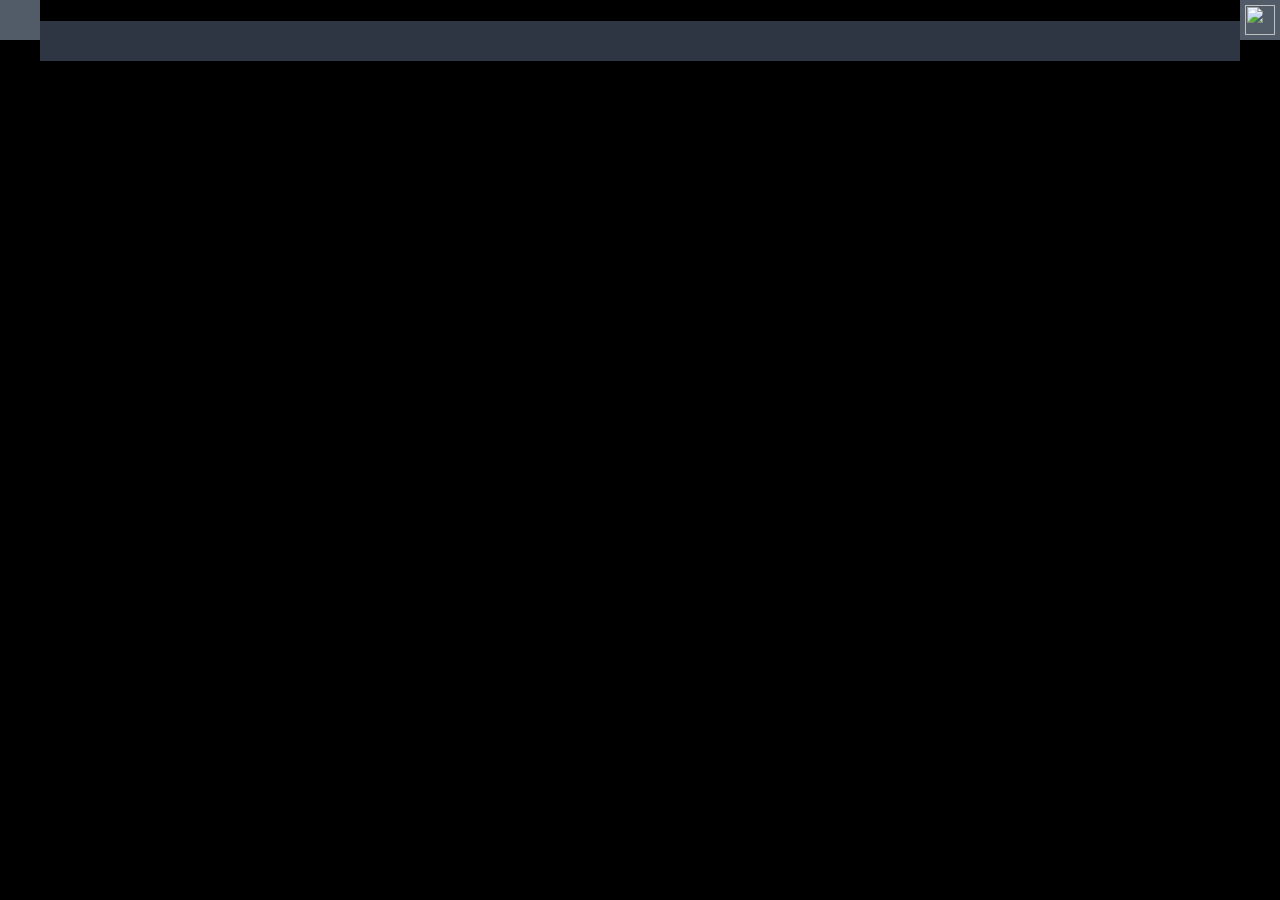
==== virtual-tour.html @ ed323b7e "Update virtual-tour.html" ====
<!DOCTYPE html>
<html>
<head>
<title>Project Title</title>
<meta charset="utf-8">
<meta name="viewport" content="target-densitydpi=device-dpi, width=device-width, initial-scale=1.0, maximum-scale=1.0, minimum-scale=1.0, user-scalable=no, minimal-ui" />
<style> @-ms-viewport { width: device-width; } </style>
<link rel="stylesheet" href="vendor/reset.min.css">
<link rel="stylesheet" href="style.css">

<title>Virtual Tour And Mapping</title>
</head>
<body class="multiple-scenes ">

<div id="pano"></div>

<div id="sceneList">
  <ul class="scenes">
    
      <a href="javascript:void(0)" class="scene" data-id="0-court">
        <li class="text">court</li>
      </a>
    
      <a href="javascript:void(0)" class="scene" data-id="1-droneshot">
        <li class="text">droneshot</li>
      </a>
    
      <a href="javascript:void(0)" class="scene" data-id="2-1st-floor">
        <li class="text">1st floor</li>
      </a>
    
      <a href="javascript:void(0)" class="scene" data-id="3-groundfloor">
        <li class="text">groundfloor</li>
      </a>
    
      <a href="javascript:void(0)" class="scene" data-id="4-3rdfloor">
        <li class="text">3rdfloor</li>
      </a>
    
  </ul>
</div>

<div id="titleBar">
  <h1 class="sceneName"></h1>
</div>

<a href="javascript:void(0)" id="autorotateToggle">
  <img class="icon off" src="img/play.png">
  <img class="icon on" src="img/pause.png">
</a>

<a href="javascript:void(0)" id="fullscreenToggle">
  <img class="icon off" src="img/fullscreen.png">
  <img class="icon on" src="img/windowed.png">
</a>

<a href="index.html" id="sceneListToggle">
  <img class="icon on" src="img/collapse.png">
</a>

<a href="javascript:void(0)" id="viewUp" class="viewControlButton viewControlButton-1">
  <img class="icon" src="img/up.png">
</a>
<a href="javascript:void(0)" id="viewDown" class="viewControlButton viewControlButton-2">
  <img class="icon" src="img/down.png">
</a>
<a href="javascript:void(0)" id="viewLeft" class="viewControlButton viewControlButton-3">
  <img class="icon" src="img/left.png">
</a>
<a href="javascript:void(0)" id="viewRight" class="viewControlButton viewControlButton-4">
  <img class="icon" src="img/right.png">
</a>
<a href="javascript:void(0)" id="viewIn" class="viewControlButton viewControlButton-5">
  <img class="icon" src="img/plus.png">
</a>
<a href="javascript:void(0)" id="viewOut" class="viewControlButton viewControlButton-6">
  <img class="icon" src="img/minus.png">
</a>

<script src="vendor/screenfull.min.js" ></script>
<script src="vendor/bowser.min.js" ></script>
<script src="vendor/marzipano.js" ></script>

<script src="data.js"></script>
<script src="index.js"></script>

</body>
</html>
---- style.css ----
* {
  -webkit-box-sizing: border-box;
  -moz-box-sizing: border-box;
  box-sizing: border-box;
  -moz-user-select: none;
  -webkit-user-select: none;
  -ms-user-select: none;
  user-select: none;
  -ms-text-size-adjust: none;
  -moz-text-size-adjust: none;
  -webkit-text-size-adjust: none;
  text-size-adjust: none;
  -webkit-user-drag: none;
  -webkit-touch-callout: none;
  -ms-content-zooming: none;
  -webkit-tap-highlight-color: rgba(0,0,0,0);
}

html, body {
  width: 100%;
  height: 100%;
  padding: 0;
  margin: 0;
  overflow: hidden;
  font-family: "Helvetica Neue", Helvetica, Arial, sans-serif;
  font-size: 16px;
  background-color: #000;
  color: #fff;
}

a, a:hover, a:active, a:visited {
  text-decoration: none;
  color: inherit;
}

#pano {
  position: absolute;
  top: 0;
  left: 0;
  width: 100%;
  height: 100%;
  overflow: hidden;
}

#titleBar {
  position: absolute;
  top: 0;
  left: 0;
  right: 40px;
  height: 40px;
  text-align: center;
}

.mobile #titleBar {
  height: 50px;
  right: 50px;
}

#sceneList .scenes {
visibility: hidden;
}

/* If there is a fullscreen button the title bar must make space for it */
body.fullscreen-enabled #titleBar {
  right: 80px;
}

body.fullscreen-enabled.mobile #titleBar {
  right: 100px;
}

/* If there are multiple scenes the title bar must make space for the scene list toggle */
body.multiple-scenes #titleBar {
  left: 40px;
}

body.multiple-scenes.mobile #titleBar {
  left: 50px;
}

#titleBar .sceneName {
  width: 100%;
  height: 100%;
  line-height: 30px;
  padding: 5px;
  background-color: rgb(58,68,84);
  background-color: rgba(58,68,84,0.8);
  overflow: hidden;
  text-overflow: ellipsis;
  white-space: nowrap;

  -moz-user-select: text;
  -webkit-user-select: text;
  -ms-user-select: text;
  user-select: text;
}

.mobile #titleBar .sceneName {
  line-height: 40px;
}

#fullscreenToggle {
  display: none;
  position: absolute;
  top: 0;
  right: 0;
  width: 40px;
  height: 40px;
  padding: 5px;
  background-color: rgb(103,115,131);
  background-color: rgba(103,115,131,0.8);
}

.mobile #fullscreenToggle {
  width: 50px;
  height: 50px;
}

body.fullscreen-enabled #fullscreenToggle {
  display: block;
}

#fullscreenToggle .icon {
  position: absolute;
  top: 5px;
  right: 5px;
  width: 30px;
  height: 30px;
}

.mobile #fullscreenToggle .icon {
  top: 10px;
  right: 10px;
}

#fullscreenToggle .icon.on {
  display: none;
}

#fullscreenToggle .icon.off {
  display: block;
}

#fullscreenToggle.enabled .icon.on {
  display: block;
}

#fullscreenToggle.enabled .icon.off {
  display: none;
}

#autorotateToggle {
  display: block;
  position: absolute;
  top: 0;
  right: 0;
  width: 40px;
  height: 40px;
  padding: 5px;
  background-color: rgb(103,115,131);
  background-color: rgba(103,115,131,0.8);
}

.mobile #autorotateToggle {
  width: 50px;
  height: 50px;
}

/* If there is a fullscreen button, autorotate must placed a bit to the left */
body.fullscreen-enabled #autorotateToggle {
  right: 40px;
}

body.fullscreen-enabled.mobile #autorotateToggle {
  right: 50px;
}

#autorotateToggle .icon {
  position: absolute;
  top: 5px;
  right: 5px;
  width: 30px;
  height: 30px;
}

.mobile #autorotateToggle .icon {
  top: 10px;
  right: 10px;
}

#autorotateToggle .icon.on {
  display: none;
}

#autorotateToggle .icon.off {
  display: block;
}

#autorotateToggle.enabled .icon.on {
  display: block;
}

#autorotateToggle.enabled .icon.off {
  display: none;
}

#sceneListToggle {
  position: absolute;
  top: 0;
  left: 0;
  width: 40px;
  height: 40px;
  padding: 5px;
  background-color: rgb(103,115,131);
  background-color: rgba(103,115,131,0.8);
}

.mobile #sceneListToggle {
  width: 50px;
  height: 50px;
}

#sceneListToggle .text {
  position: absolute;
  top: 5px;
  left: 15px;
  width: 100%;
  line-height: 30px;
}

#sceneListToggle .icon {
  position: absolute;
  top: 5px;
  right: 5px;
  width: 30px;
  height: 30px;
}

.mobile #sceneListToggle .icon {
  top: 10px;
  right: 10px;
}

#sceneListToggle .icon.on {
  display: none;
}

#sceneListToggle .icon.off {
  display: block;
}

#sceneListToggle.enabled .icon.on {
  display: block;
}

#sceneListToggle.enabled .icon.off {
  display: none;
}

#sceneList {
  position: absolute;
  top: 0;
  left: -220px;
  padding-top: 40px;
  width: 220px;
  max-height: 100%;
  overflow-x: hidden;
  overflow-y: auto;
  margin-left: 0;
  -webkit-transition: margin-left 0.5s ease-in-out;
  transition: margin-left 0.5s ease-in-out;
}

.mobile #sceneList {
  padding-top: 50px;
}

#sceneList .scenes {
  width: 100%;
  background-color: rgb(58,68,84);
  background-color: rgba(58,68,84,0.8);
}

.mobile #sceneList {
  width: 100%;
  height: 100%;
  left: -100%;
}

.mobile #sceneList.enabled {
  margin-left: 100%;
}

.mobile #sceneList .scenes {
  height: 100%;
}

#sceneList.enabled {
  margin-left: 220px;
}

#sceneList .scene {
  display: block;
  width: 100%;
  height: 30px;
}

.mobile #sceneList .scene {
  height: 40px;
}

#sceneList .scene .text {
  width: 100%;
  height: 100%;
  padding: 0 15px;
  line-height: 30px;
  overflow: hidden;
  text-overflow: ellipsis;
  white-space: nowrap;
}

.mobile #sceneList .scene .text {
  line-height: 40px;
}

.no-touch #sceneList .scene:hover {
  background-color: rgb(103,115,131);
  background-color: rgba(103,115,131,0.8);
}

#sceneList .scene.current {
  background-color: rgb(103,115,131);
  background-color: rgba(103,115,131,0.8);
}

/* Hide scene list when only a single scene exists */
body.single-scene #sceneList, body.single-scene #sceneListToggle {
  display: none;
}

/* Link hotspot */

.link-hotspot {
  width: 60px;
  height: 60px;
  margin-left: -30px;
  margin-top: -30px;
  opacity: 0.9;
  -webkit-transition: opacity 0.2s;
  transition: opacity 0.2s;
}

.no-touch .link-hotspot:hover {
  opacity: 1;
}

.mobile .link-hotspot {
  width: 70px;
  height: 70px;
}

.link-hotspot-icon {
  width: 100%;
  height: 100%;
  cursor: pointer;
}

.link-hotspot-tooltip {
  position: absolute;
  left: 100%;
  top: 14px; /* ( 60 - (16 + 2*8) ) / 2 */

  margin-left: 3px;

  font-size: 16px;

  max-width: 300px;

  padding: 8px 10px;

  border-radius: 5px;

  background-color: rgb(58,68,84);
  background-color: rgba(58,68,84,0.8);

  color: #fff;

  white-space: nowrap;
  text-overflow: ellipsis;
  overflow: hidden;

  cursor: pointer;

  opacity: 0;

  -ms-transform: translateX(-8px);
  -webkit-transform: translateX(-8px);
  transform: translateX(-8px);

  -webkit-transition: -ms-transform 0.3s,
                      -webkit-transform 0.3s,
                      transform 0.3s,
                      opacity 0.3s;
  transition: -ms-transform 0.3s,
              -webkit-transform 0.3s,
              transform 0.3s,
              opacity 0.3s;
}

.mobile .link-hotspot {
  top: 19px; /* ( 70 - (16 + 2*8) ) / 2 */
}

.no-touch .link-hotspot:hover .link-hotspot-tooltip {
  opacity: 1;
  -ms-transform: translateX(0);
  -webkit-transform: translateX(0);
  transform: translateX(0);
}

/* Prevent tooltip from triggering */
.link-hotspot-tooltip {
  pointer-events: none;
}
.no-touch .link-hotspot:hover .link-hotspot-tooltip {
  pointer-events: all;
}

/* Fallback mode without pointer-events (IE8-10) */
.tooltip-fallback .link-hotspot-tooltip {
  display: none;
}
.no-touch .tooltip-fallback .link-hotspot:hover .link-hotspot-tooltip {
  display: block;
}

/* Info hotspot */

.info-hotspot {
  line-height: 1.2em;
  opacity: 0.9;
  -webkit-transition: opacity 0.2s 0.2s;
  transition: opacity 0.2s 0.2s;
}

.no-touch .info-hotspot:hover {
  opacity: 1;
  -webkit-transition: opacity 0.2s;
  transition: opacity 0.2s;
}

.info-hotspot.visible {
  opacity: 1;
}

.info-hotspot .info-hotspot-header {
  width: 40px;
  height: 40px;
  border-radius: 20px;
  background-color: rgb(103,115,131);
  cursor: pointer;
  -webkit-transition: width 0.3s ease-in-out 0.5s,
                      border-radius 0.3s ease-in-out 0.5s;
  transition: width 0.3s ease-in-out 0.5s,
              border-radius 0.3s ease-in-out 0.5s;
}

.mobile .info-hotspot .info-hotspot-header {
  width: 50px;
  height: 50px;
  border-radius: 25px;
}

.desktop.no-touch .info-hotspot .info-hotspot-header:hover {
  width: 260px;
  border-radius: 5px;
  -webkit-transition: width 0.3s ease-in-out,
                      border-radius 0.3s ease-in-out;
  transition: width 0.3s ease-in-out,
              border-radius 0.3s ease-in-out;
}

.desktop .info-hotspot.visible .info-hotspot-header,
.desktop.no-touch .info-hotspot.visible .info-hotspot-header:hover {
  width: 260px;
  border-radius: 5px;
  border-top-right-radius: 0;
  border-bottom-right-radius: 0;
  border-bottom-left-radius: 0;
  -webkit-transition: width 0.3s ease-in-out,
                      border-radius 0.3s ease-in-out;
  transition: width 0.3s ease-in-out,
              border-radius 0.3s ease-in-out;
}

.info-hotspot .info-hotspot-icon-wrapper {
  width: 40px;
  height: 40px;
}

.mobile .info-hotspot .info-hotspot-icon-wrapper {
  width: 50px;
  height: 50px;
}

.info-hotspot .info-hotspot-icon {
  width: 90%;
  height: 90%;
  margin: 5%;
}

.info-hotspot .info-hotspot-title-wrapper {
  position: absolute;
  left: 40px;
  top: 0;
  width: 0;
  height: 40px;
  padding: 0;
  overflow: hidden;
  -webkit-transition: width 0s 0.4s,
                      padding 0s 0.4s;
  transition: width 0s 0.4s,
              padding 0s 0.4s;
}

.desktop .info-hotspot.visible .info-hotspot-title-wrapper,
.desktop.no-touch .info-hotspot .info-hotspot-header:hover .info-hotspot-title-wrapper {
  width: 220px;
  padding: 0 5px;
  -webkit-transition: width 0s 0.4s,
                      padding 0s 0.4s;
  transition: width 0s 0.4s,
              padding 0s 0.4s;
}

.info-hotspot .info-hotspot-title-wrapper:before {
  content: '';
  display: inline-block;
  vertical-align: middle;
  height: 100%;
}

.info-hotspot .info-hotspot-title {
  display: inline-block;
  vertical-align: middle;

  -moz-user-select: text;
  -webkit-user-select: text;
  -ms-user-select: text;
  user-select: text;
}

.info-hotspot .info-hotspot-close-wrapper {
  position: absolute;
  left: 260px;
  top: 0;
  height: 40px;
  width: 40px;
  border-top-right-radius: 5px;
  background-color: rgb(78,88,104);
  visibility: hidden;
  -ms-transform: perspective(200px) rotateY(90deg);
  -webkit-transform: perspective(200px) rotateY(90deg);
  transform: perspective(200px) rotateY(90deg);
  -ms-transform-origin: 0 50% 0;
  -webkit-transform-origin: 0 50% 0;
  transform-origin: 0 50% 0;
  -webkit-transition: -ms-transform 0.3s 0.3s,
                      -webkit-transform 0.3s 0.3s,
                      transform 0.3s 0.3s,
                      visibility 0s 0.6s;
  transition: -ms-transform 0.3s 0.3s,
              -webkit-transform 0.3s 0.3s,
              transform 0.3s 0.3s,
              visibility 0s 0.6s;
}

.desktop .info-hotspot.visible .info-hotspot-close-wrapper {
  visibility: visible;
  -ms-transform: perspective(200px) rotateY(0deg);
  -webkit-transform: perspective(200px) rotateY(0deg);
  transform: perspective(200px) rotateY(0deg);
  -webkit-transition: -ms-transform 0.3s,
                      -webkit-transform 0.3s,
                      transform 0.3s,
                      visibility 0s 0s;
  transition: -ms-transform 0.3s,
              -webkit-transform 0.3s,
              transform 0.3s,
              visibility 0s 0s;
}

.info-hotspot .info-hotspot-close-icon {
  width: 70%;
  height: 70%;
  margin: 15%;
}

.info-hotspot .info-hotspot-text {
  position: absolute;
  width: 300px;
  height: auto;
  max-height: 200px;
  top: 40px;
  left: 0;
  padding: 10px;
  background-color: rgb(58,68,84);
  border-bottom-right-radius: 5px;
  border-bottom-left-radius: 5px;
  overflow-y: auto;
  visibility: hidden;
  /* rotate(90deg) causes transition flicker on Firefox 58 */
  -ms-transform: perspective(200px) rotateX(-89.999deg);
  -webkit-transform: perspective(200px) rotateX(-89.999deg);
  transform: perspective(200px) rotateX(-89.999deg);
  -ms-transform-origin: 50% 0 0;
  -webkit-transform-origin: 50% 0 0;
  transform-origin: 50% 0 0;
  -webkit-transition: -ms-transform 0.3s,
                      -webkit-transform 0.3s,
                      transform 0.3s,
                      visibility 0s 0.3s;
  transition: -ms-transform 0.3s,
              -webkit-transform 0.3s,
              transform 0.3s,
              visibility 0s 0.3s;

  -moz-user-select: text;
  -webkit-user-select: text;
  -ms-user-select: text;
  user-select: text;
}

.desktop .info-hotspot.visible .info-hotspot-text {
  visibility: visible;
  -ms-transform: perspective(200px) rotateX(0deg);
  -webkit-transform: perspective(200px) rotateX(0deg);
  transform: perspective(200px) rotateX(0deg);
  -webkit-transition: -ms-transform 0.3s 0.3s,
                      -webkit-transform 0.3s 0.3s,
                      transform 0.3s 0.3s,
                      visibility 0s 0s;
  transition: -ms-transform 0.3s 0.3s,
              -webkit-transform 0.3s 0.3s,
              transform 0.3s 0.3s,
              visibility 0s 0s;
}

/* Info hotspot modal */

.desktop .info-hotspot-modal {
  display: none;
}

.info-hotspot-modal {
  top: 0;
  left: 0;
  position: absolute;
  width: 100%;
  height: 100%;
  overflow: hidden;
  z-index: 11000 !important;
  background-color: rgba(0,0,0,.5);
  line-height: 1.2em;
  opacity: 0;
  visibility: hidden;
  -webkit-transition: opacity 0.2s ease-in-out 0.5s,
                      visibility 0s 0.7s;
  transition: opacity 0.2s ease-in-out 0.5s,
              visibility 0s 0.7s;
}

.info-hotspot-modal.visible {
  opacity: 1;
  visibility: visible;
  -webkit-transition: opacity 0.2s ease-in-out,
                      visibility 0s 0s;
  transition: opacity 0.2s ease-in-out,
              visibility 0s 0s;
}

.info-hotspot-modal .info-hotspot-header {
  position: absolute;
  top: 60px;
  left: 10px;
  right: 10px;
  width: auto;
  height: 50px;
  background-color: rgb(103,115,131);
  background-color: rgba(103,115,131,0.8);
  opacity: 0;
  -webkit-transition: opacity 0.3s ease-in-out 0.2s;
  transition: opacity 0.3s ease-in-out 0.2s;
}

.info-hotspot-modal.visible .info-hotspot-header {
  opacity: 1;
  -webkit-transition: opacity 0.3s ease-in-out 0.2s;
  transition: opacity 0.3s ease-in-out 0.2s;
}

.info-hotspot-modal .info-hotspot-icon-wrapper {
  width: 50px;
  height: 50px;
}

.info-hotspot-modal .info-hotspot-icon {
  width: 90%;
  height: 90%;
  margin: 5%;
}

.info-hotspot-modal .info-hotspot-title-wrapper {
  position: absolute;
  top: 0;
  left: 50px;
  right: 50px;
  width: auto;
  height: 50px;
  padding: 0 10px;
}

.info-hotspot-modal .info-hotspot-title-wrapper:before {
  content: '';
  display: inline-block;
  vertical-align: middle;
  height: 100%;
}

.info-hotspot-modal .info-hotspot-title {
  display: inline-block;
  vertical-align: middle;

  -moz-user-select: text;
  -webkit-user-select: text;
  -ms-user-select: text;
  user-select: text;
}

.info-hotspot-modal .info-hotspot-close-wrapper {
  position: absolute;
  top: 0;
  right: 0;
  width: 50px;
  height: 50px;
  background-color: rgb(78,88,104);
  background-color: rgba(78,88,104,0.8);
  cursor: pointer;
}

.info-hotspot-modal .info-hotspot-close-icon {
  width: 70%;
  height: 70%;
  margin: 15%;
}

.info-hotspot-modal .info-hotspot-text {
  position: absolute;
  top: 110px;
  bottom: 10px;
  left: 10px;
  right: 10px;
  padding: 10px;
  background-color: rgb(58,68,84);
  background-color: rgba(58,68,84,0.8);
  overflow-y: auto;
  opacity: 0;
  -webkit-transition: opacity 0.3s ease-in-out;
  transition: opacity 0.3s ease-in-out;

  -moz-user-select: text;
  -webkit-user-select: text;
  -ms-user-select: text;
  user-select: text;
}

.info-hotspot-modal.visible .info-hotspot-text {
  opacity: 1;
  -webkit-transition: opacity 0.3s ease-in-out 0.4s;
  transition: opacity 0.3s ease-in-out 0.4s;
}

/* View control buttons */

.viewControlButton {
  display: none;
  position: absolute;
  bottom: 0;
  left: 50%;
  width: 40px;
  height: 40px;
  padding: 5px;
  background-color: rgb(103,115,131);
  background-color: rgba(103,115,131,0.8);
}

body.view-control-buttons .viewControlButton {
  display: block;
}

/* Hide controls when width is too small */
@media (max-width: 600px) {
  body.view-control-buttons .viewControlButton {
    display: none;
  }
}

.viewControlButton .icon {
  position: absolute;
  top: 5px;
  right: 5px;
  width: 30px;
  height: 30px;
}

/* Center is at margin-left: -20px */
.viewControlButton-1 {
  margin-left: -145px;
}
.viewControlButton-2 {
  margin-left: -95px;
}
.viewControlButton-3 {
  margin-left: -45px;
}
.viewControlButton-4 {
  margin-left: 5px;
}
.viewControlButton-5 {
  margin-left: 55px;
}
.viewControlButton-6 {
  margin-left: 105px;
}
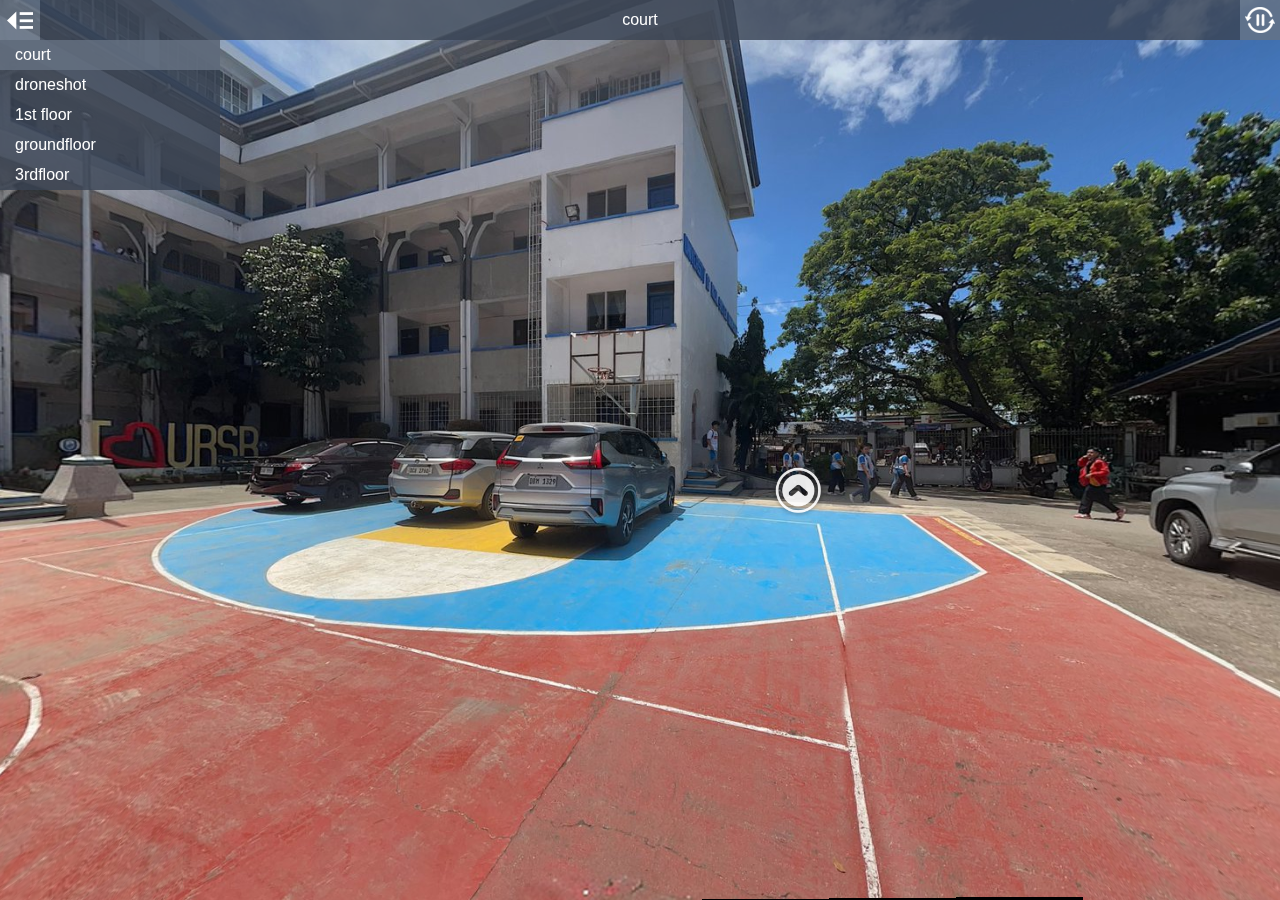
==== commit fdbd6d53: "first commit" ====
--- a/virtual-tour.html
+++ b/virtual-tour.html
@@ -54,7 +54,8 @@
   <img class="icon on" src="img/windowed.png">
 </a>
 
-<a href="index.html" id="sceneListToggle">
+<a href="javascript:void(0)" id="sceneListToggle">
+  <img class="icon off" src="img/expand.png">
   <img class="icon on" src="img/collapse.png">
 </a>
 
--- a/style.css
+++ b/style.css
@@ -54,10 +54,6 @@
 .mobile #titleBar {
   height: 50px;
   right: 50px;
-}
-
-#sceneList .scenes {
-visibility: hidden;
 }
 
 /* If there is a fullscreen button the title bar must make space for it */
